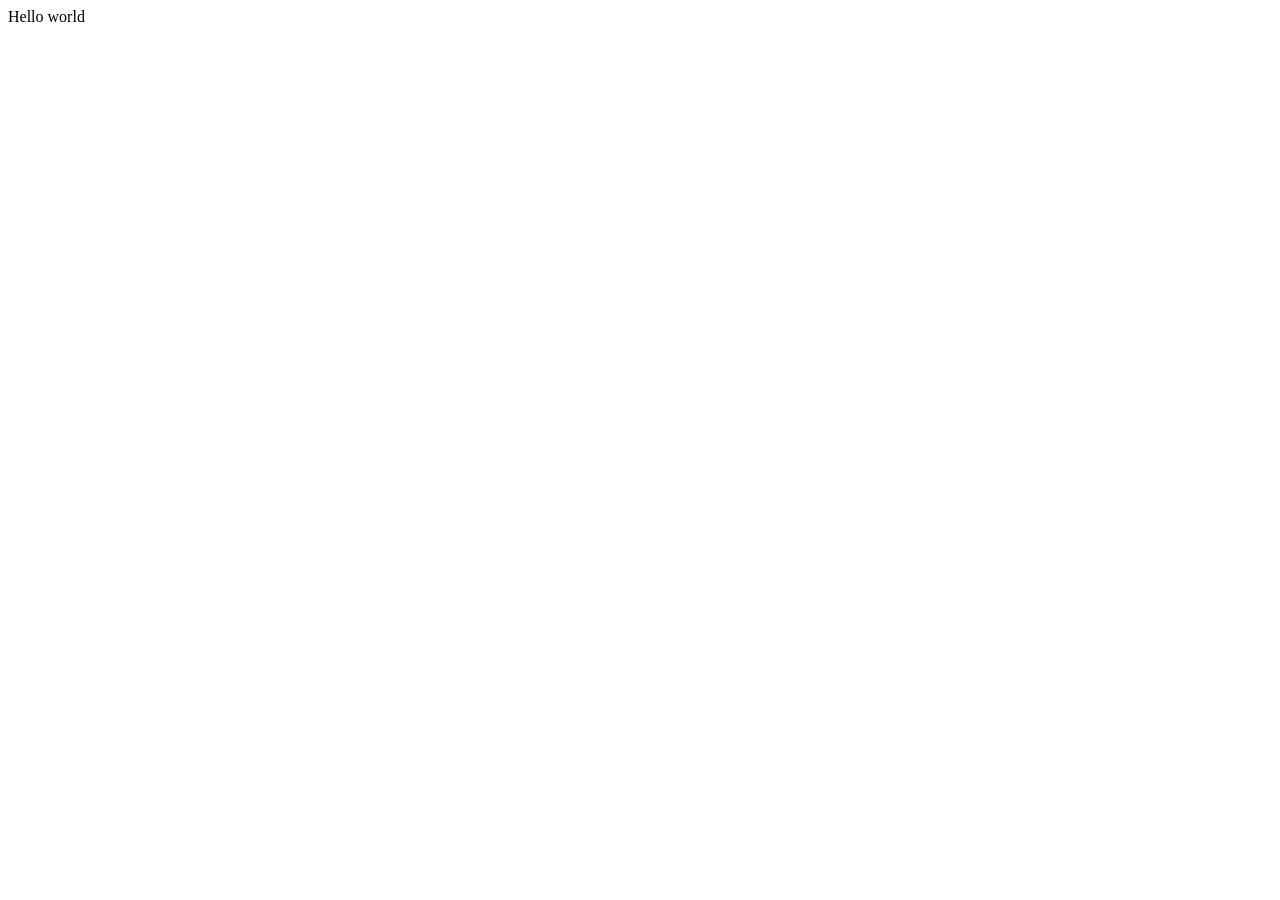
==== index.html @ 69c243bd "Original files" ====
<!DOCTYPE html>
<html>

<head>
  <meta charset="utf-8">
  <meta name="viewport" content="width=device-width">
  <title>replit</title>
</head>

<body>
  Hello world

  <!--
  This script places a badge on your repl's full-browser view back to your repl's cover
  page. Try various colors for the theme: dark, light, red, orange, yellow, lime, green,
  teal, blue, blurple, magenta, pink!
  -->
  <!--
  <script src="https://replit.com/public/js/replit-badge-v2.js" theme="dark" position="bottom-right"></script>*/
  -->
</body>

</html>
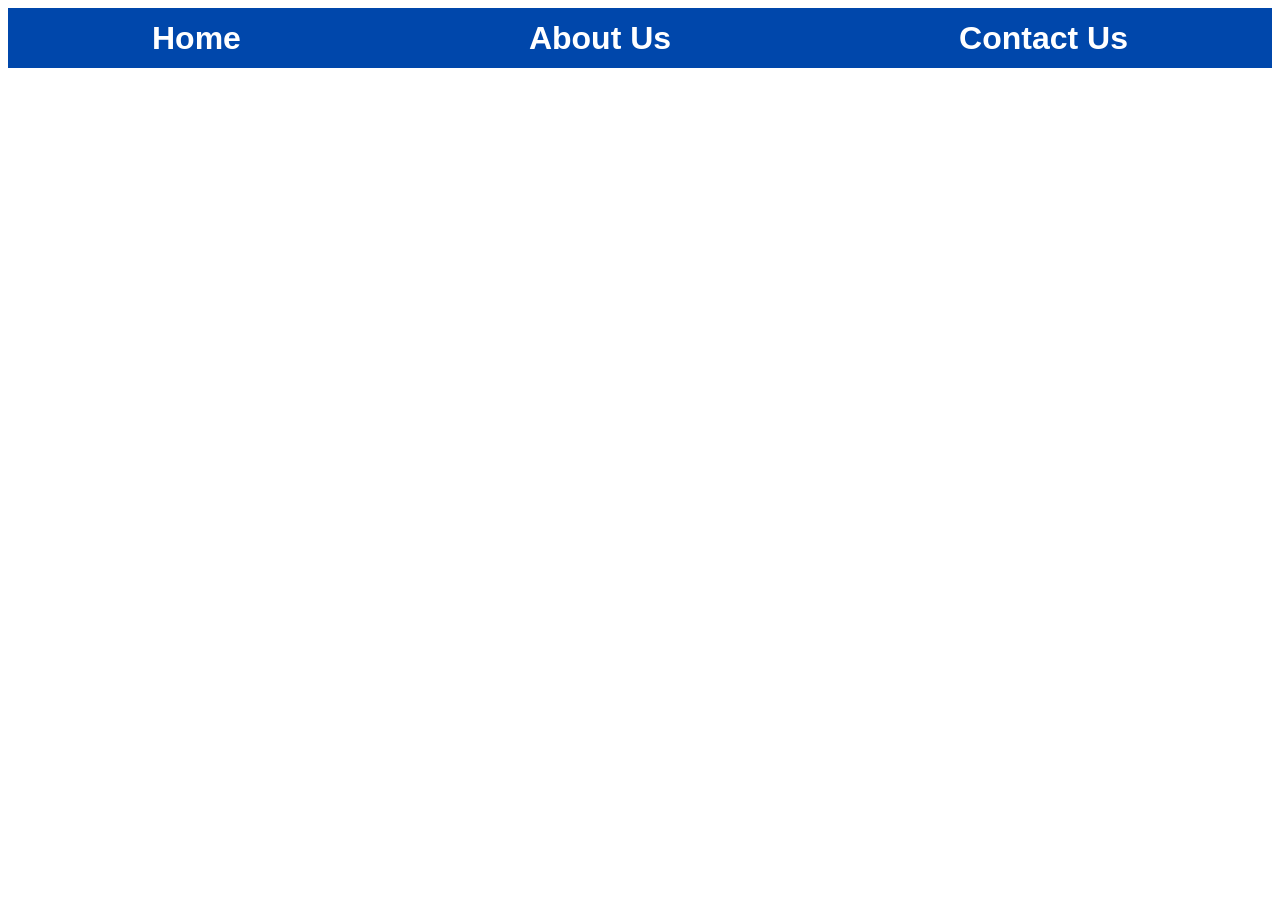
==== commit 849693e0: "Changed .html names & created static navbar - Changed .html names to make them more concise. - Creat" ====
--- a/index.html
+++ b/index.html
@@ -4,11 +4,25 @@
 <head>
   <meta charset="utf-8">
   <meta name="viewport" content="width=device-width">
-  <title>replit</title>
+  <title>Home page</title>
+  <link href="./style.css" rel="stylesheet" type="text/css" />
 </head>
 
 <body>
-  Hello world
+  <!-- Navbar -->
+  <div class="navbar">
+    <!-- Each webpage in its own container -->
+    <!-- common class | onclick selects local file-->
+    <div class="nav-item" onclick="window.location.href='index.html'">
+        <h1>Home</h1>
+    </div>
+    <div class="nav-item" onclick="window.location.href='about.html'">
+        <h1>About Us</h1>
+    </div>
+    <div class="nav-item" onclick="window.location.href='contact.html'">
+        <h1>Contact Us</h1>
+    </div>
+  </div>
 
   <!--
   This script places a badge on your repl's full-browser view back to your repl's cover
--- a/style.css
+++ b/style.css
@@ -0,0 +1,26 @@
+html {
+    height: 100%;
+    width: 100%;
+  }
+
+.navbar {
+    background-color: #0047AB; /* Un tono de azul */
+    height: 60px;               /* Define qué tan "delgado" es el rectángulo */
+    display: flex;              /* Activa el modo Flexbox */
+    align-items: center;        /* Centra los títulos verticalmente */
+    justify-content: space-around; /* Distribuye el espacio igual entre títulos y bordes */
+    width: 100%;                /* Ocupa todo el ancho de la pantalla */
+}
+
+/* Estilo para los textos dentro de la barra */
+.navbar h1 {
+    color: white;
+    margin: 0;       /* Quitamos el margen por defecto del h1 para que no deforme la barra */
+    font-family: Arial, sans-serif;
+    font-weight: bold;
+}
+
+.nav-item {
+    cursor: pointer; /* Indispensable para que aparezca la manita */
+}
+  
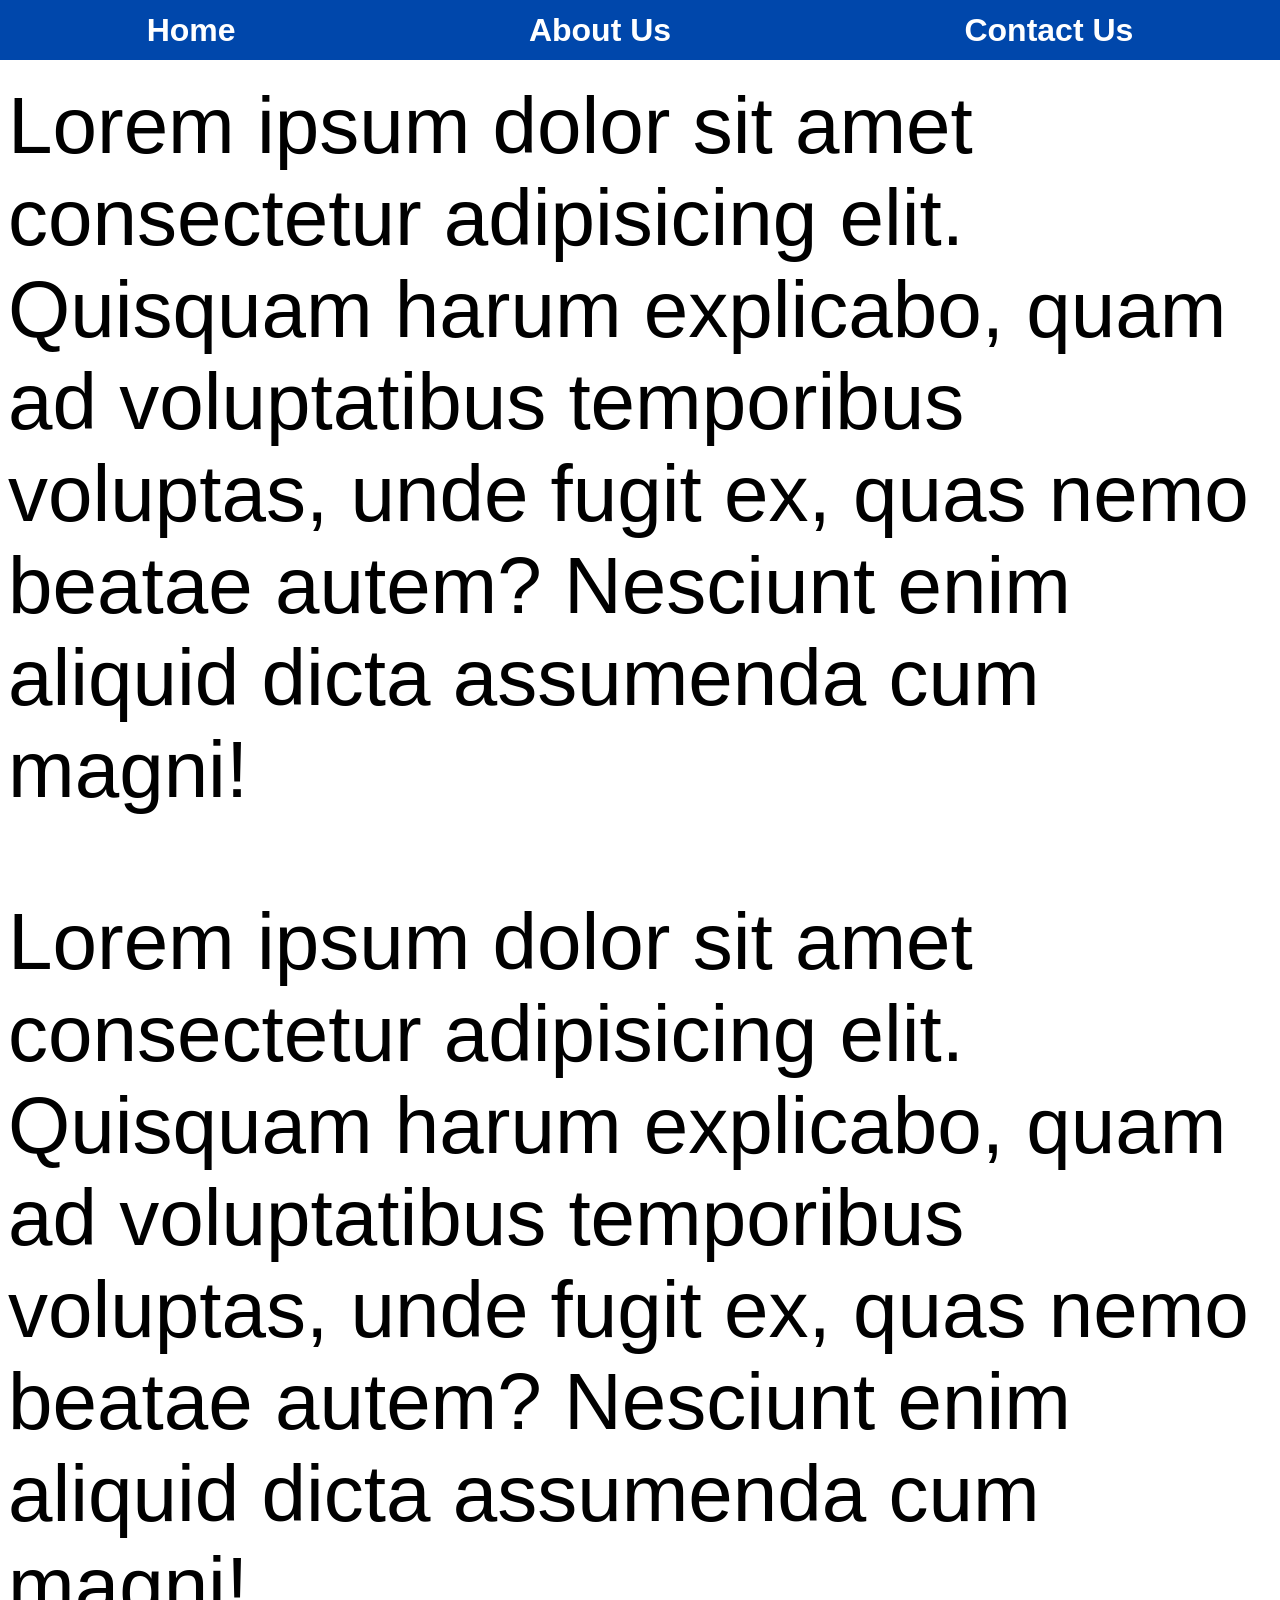
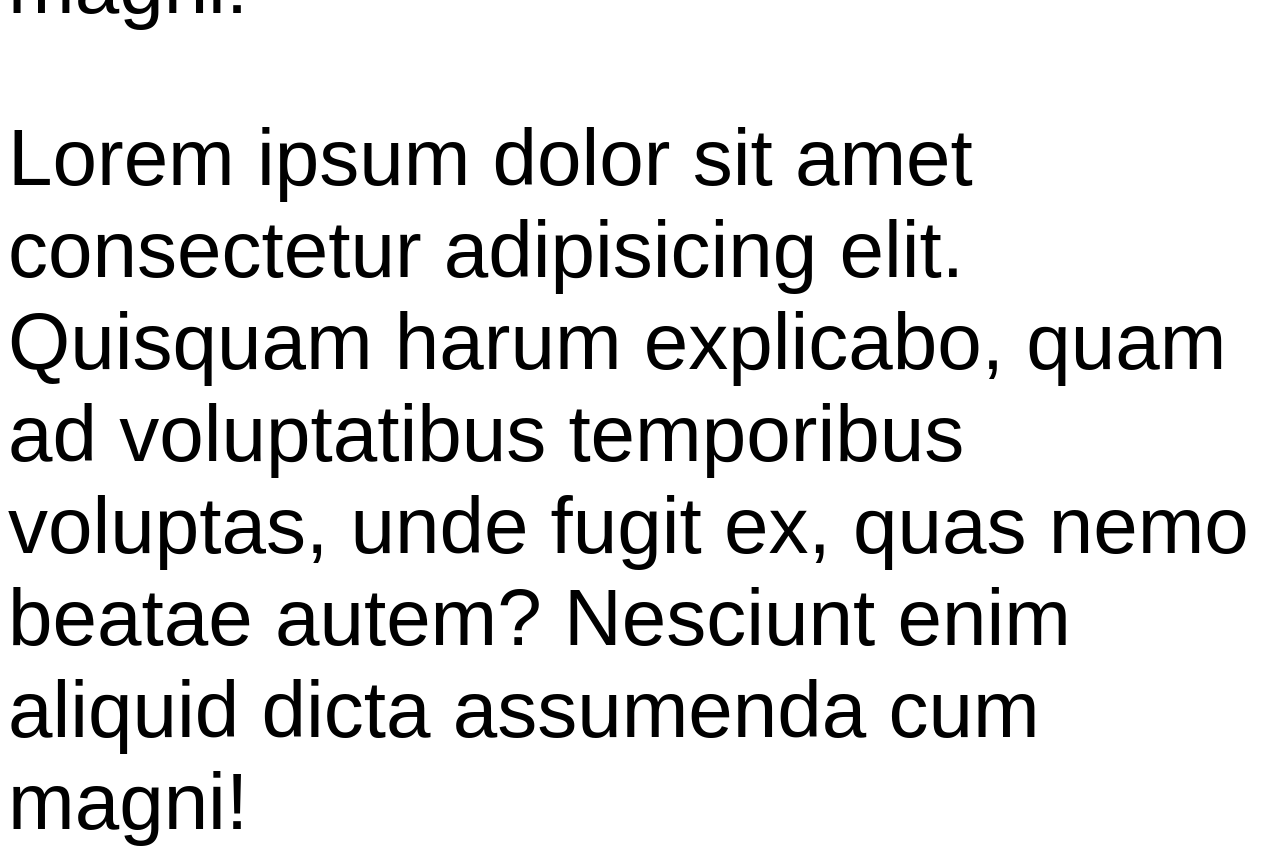
==== commit 2556bcad: "Implemented fixed on top to navbar while scrolling" ====
--- a/index.html
+++ b/index.html
@@ -23,15 +23,19 @@
         <h1>Contact Us</h1>
     </div>
   </div>
-
-  <!--
-  This script places a badge on your repl's full-browser view back to your repl's cover
-  page. Try various colors for the theme: dark, light, red, orange, yellow, lime, green,
-  teal, blue, blurple, magenta, pink!
-  -->
-  <!--
-  <script src="https://replit.com/public/js/replit-badge-v2.js" theme="dark" position="bottom-right"></script>*/
-  -->
+  
+  <!-- Texto de prueba -->
+  <div class="test-text">
+      <p>
+          Lorem ipsum dolor sit amet consectetur adipisicing elit. Quisquam harum explicabo, quam ad voluptatibus temporibus voluptas, unde fugit ex, quas nemo beatae autem? Nesciunt enim aliquid dicta assumenda cum magni!
+      </p>
+      <p>
+          Lorem ipsum dolor sit amet consectetur adipisicing elit. Quisquam harum explicabo, quam ad voluptatibus temporibus voluptas, unde fugit ex, quas nemo beatae autem? Nesciunt enim aliquid dicta assumenda cum magni!
+      </p>
+      <p>
+          Lorem ipsum dolor sit amet consectetur adipisicing elit. Quisquam harum explicabo, quam ad voluptatibus temporibus voluptas, unde fugit ex, quas nemo beatae autem? Nesciunt enim aliquid dicta assumenda cum magni!
+      </p>
+  </div>
 </body>
 
 </html>
--- a/style.css
+++ b/style.css
@@ -10,6 +10,9 @@
     align-items: center;        /* Centra los títulos verticalmente */
     justify-content: space-around; /* Distribuye el espacio igual entre títulos y bordes */
     width: 100%;                /* Ocupa todo el ancho de la pantalla */
+    position:fixed;top: 0;   /* Se pega al borde superior */
+    left: 0;  /* Se pega al borde izquierdo */
+    z-index: 1000; /* Opcional: asegura que la barra siempre esté por encima de otros contenidos */
 }
 
 /* Estilo para los textos dentro de la barra */
@@ -23,4 +26,9 @@
 .nav-item {
     cursor: pointer; /* Indispensable para que aparezca la manita */
 }
+
+.test-text {
+  font-size: 80px; /* Aquí controlas el tamaño del texto del h1 */
+  font-family: sans-serif;
+}
   
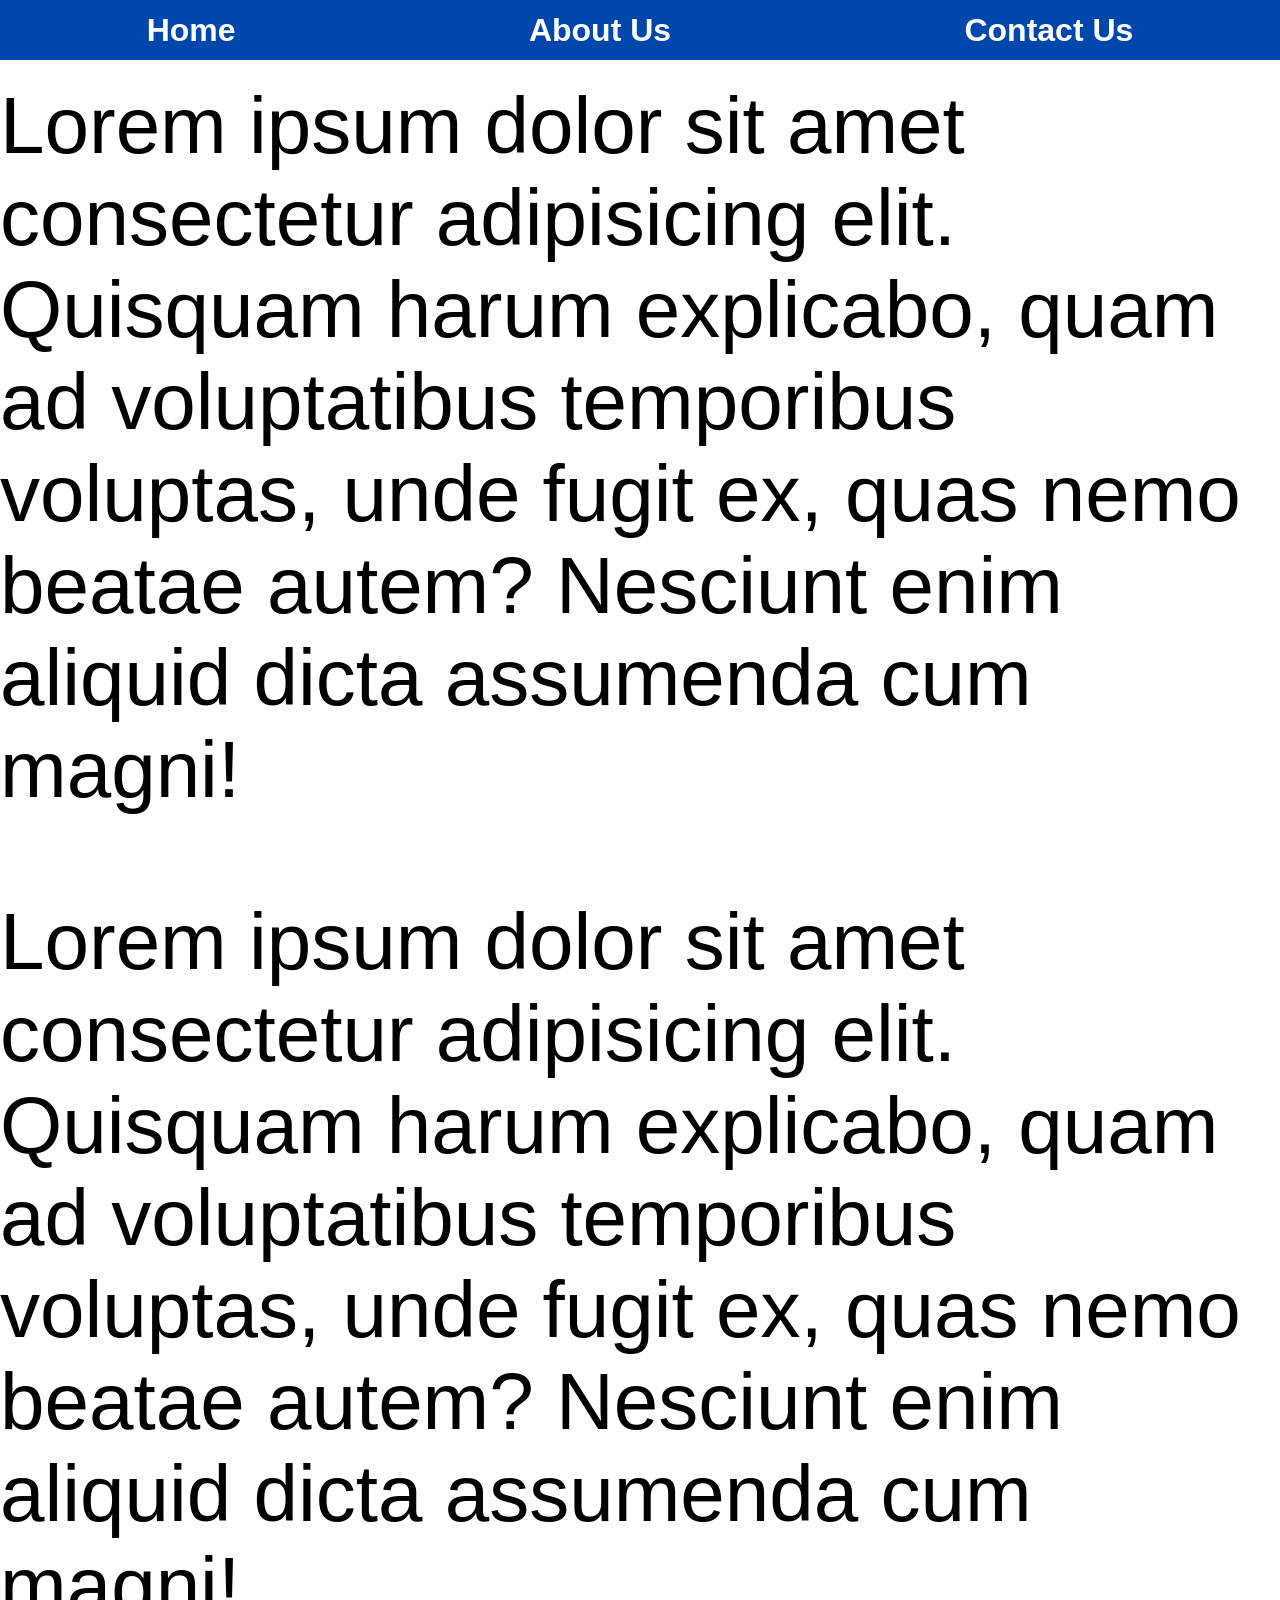
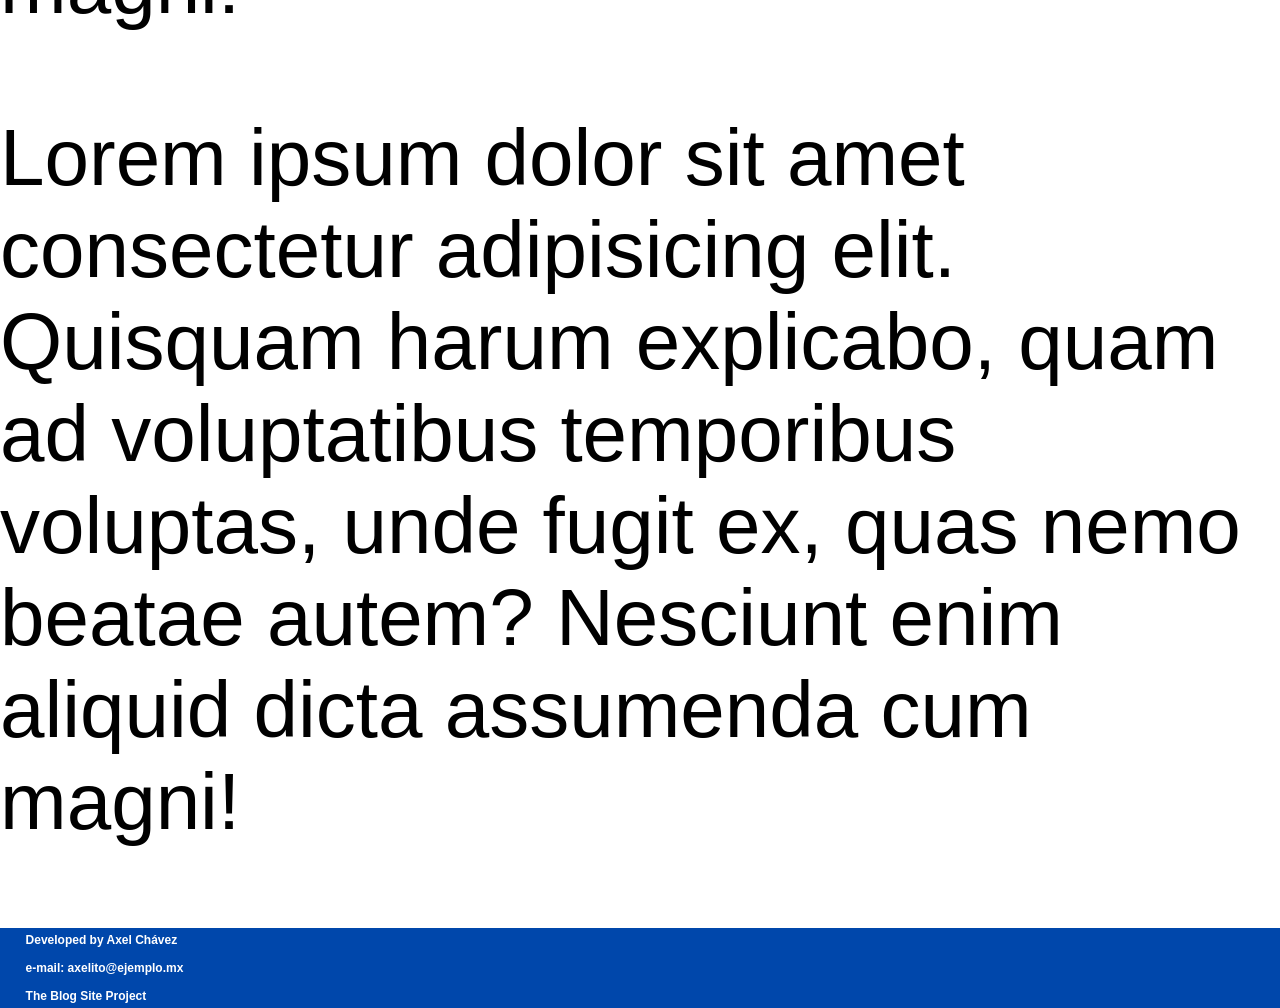
==== commit e0d6cb3f: "Creé el Footer Falta programar que el Footer se quede pegado al fondo de las páginas about us y cont" ====
--- a/index.html
+++ b/index.html
@@ -36,6 +36,19 @@
           Lorem ipsum dolor sit amet consectetur adipisicing elit. Quisquam harum explicabo, quam ad voluptatibus temporibus voluptas, unde fugit ex, quas nemo beatae autem? Nesciunt enim aliquid dicta assumenda cum magni!
       </p>
   </div>
+  
+  <!-- Footer -->
+  <footer>
+        <div class="footer-item">
+            <p>Developed by Axel Chávez</p>
+        </div>
+        <div class="footer-item">
+            <p>e-mail: axelito@ejemplo.mx</p>
+        </div>
+        <div class="footer-item">
+            <p>The Blog Site Project</p>
+        </div>
+    </footer>
 </body>
 
 </html>
--- a/style.css
+++ b/style.css
@@ -3,6 +3,17 @@
     width: 100%;
   }
 
+
+body {
+  margin: 0;
+  padding: 0;
+}
+
+* {
+    box-sizing: border-box;
+}
+
+/* ------------- NAVBAR --------------*/
 .navbar {
     background-color: #0047AB; /* Un tono de azul */
     height: 60px;               /* Define qué tan "delgado" es el rectángulo */
@@ -10,7 +21,8 @@
     align-items: center;        /* Centra los títulos verticalmente */
     justify-content: space-around; /* Distribuye el espacio igual entre títulos y bordes */
     width: 100%;                /* Ocupa todo el ancho de la pantalla */
-    position:fixed;top: 0;   /* Se pega al borde superior */
+    position:fixed;
+    top: 0;   /* Se pega al borde superior */
     left: 0;  /* Se pega al borde izquierdo */
     z-index: 1000; /* Opcional: asegura que la barra siempre esté por encima de otros contenidos */
 }
@@ -24,8 +36,33 @@
 }
 
 .nav-item {
-    cursor: pointer; /* Indispensable para que aparezca la manita */
+    cursor: pointer;    /* Indispensable para que aparezca la manita */
 }
+
+/* ------------- FOOTER --------------*/
+footer {
+    background-color: #0047AB;    /* Un tono de azul */
+    min-height: 80px;                   /* Define qué tan "delgado" es el rectángulo */
+    display: flex;                  /* Activa el modo Flexbox */
+    flex-direction: column;         /* Muestra los elementos verticalmente*/
+    justify-content: space-around;  /* Distribuye el espacio igual entre títulos y bordes */
+    gap: 5px;               /* Define un espacio constante entre los párrafos */
+    padding-left: 2%;
+    width: 100%;                    /* Ocupa todo el ancho de la pantalla */
+    position: static;
+    bottom: 0;
+}
+
+/* Estilo para los textos dentro del footer */
+footer p {
+    color: white;
+    margin: 0;       /* Quitamos el margen por defecto del h1 para que no deforme la barra */
+    font-size: 12px;
+    font-family: Arial, sans-serif;
+    font-weight: bold;
+}
+
+/* ------------- TEXTO --------------*/
 
 .test-text {
   font-size: 80px; /* Aquí controlas el tamaño del texto del h1 */
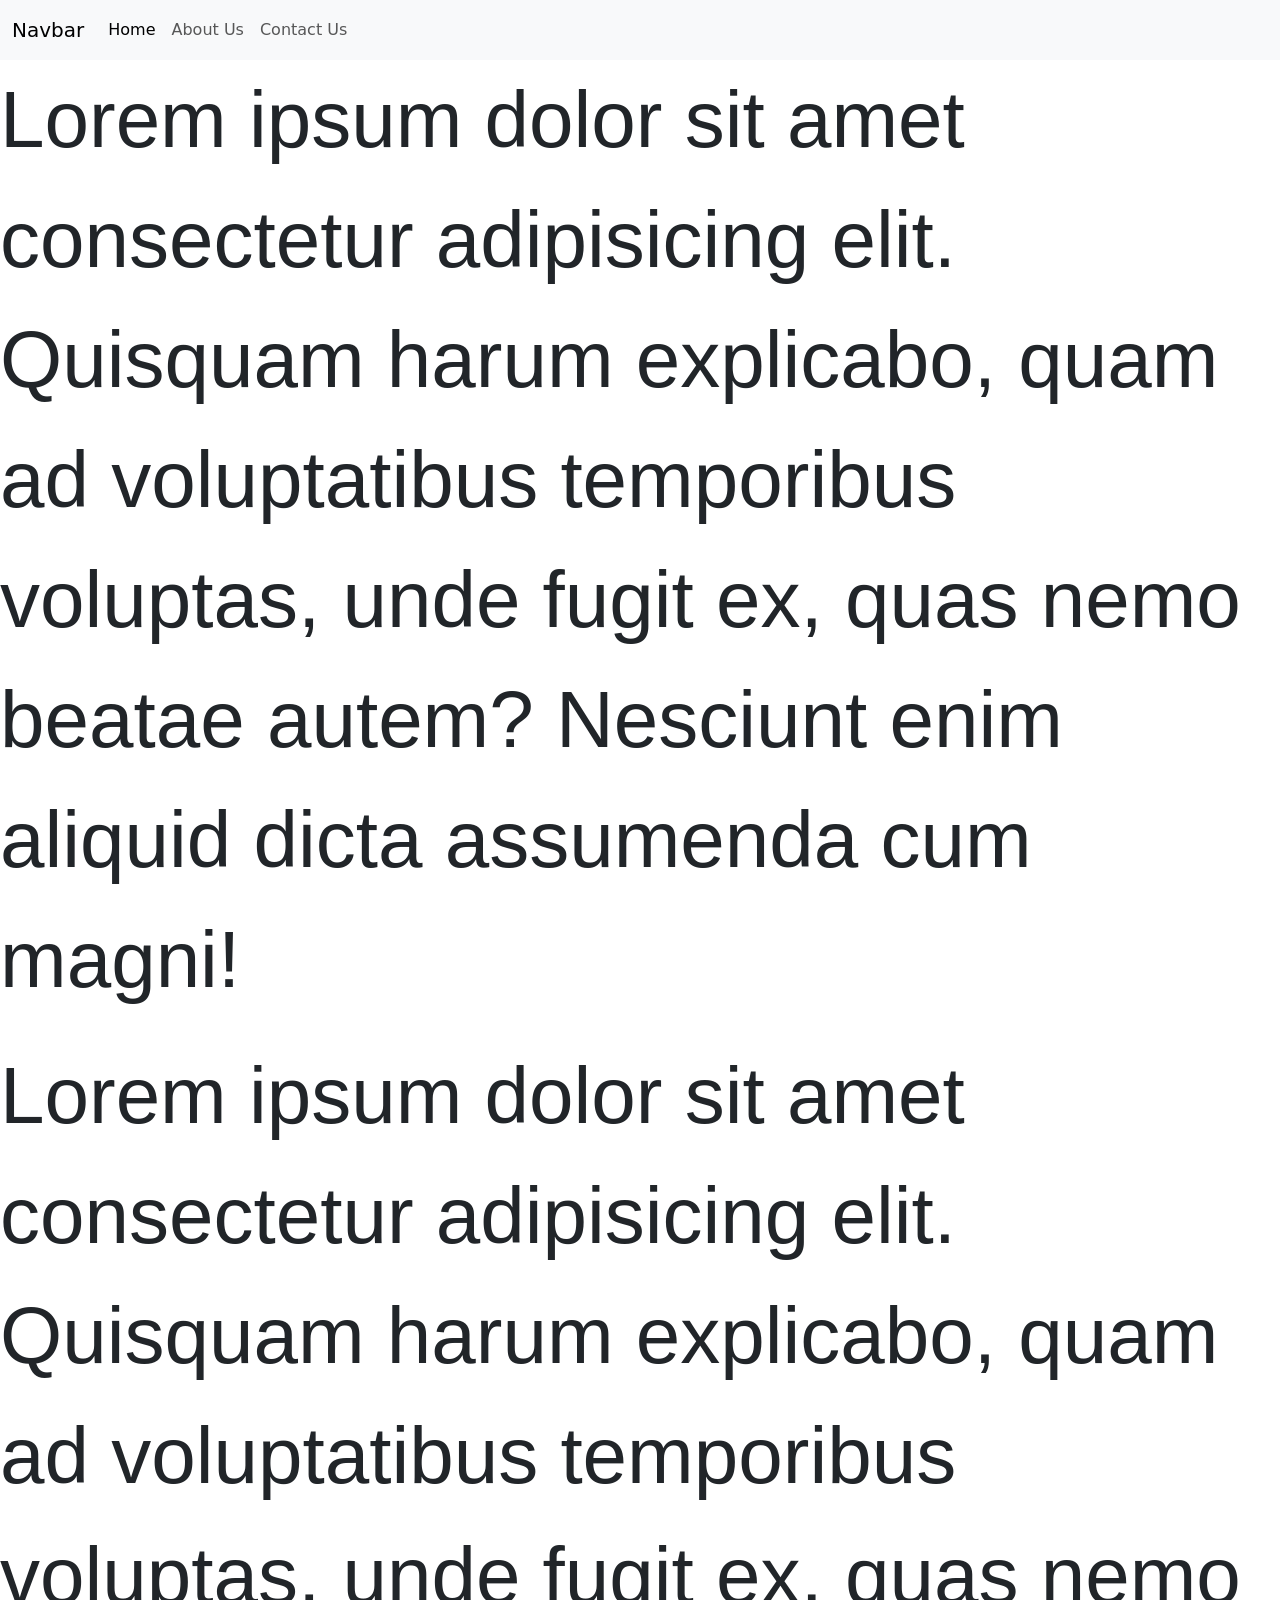
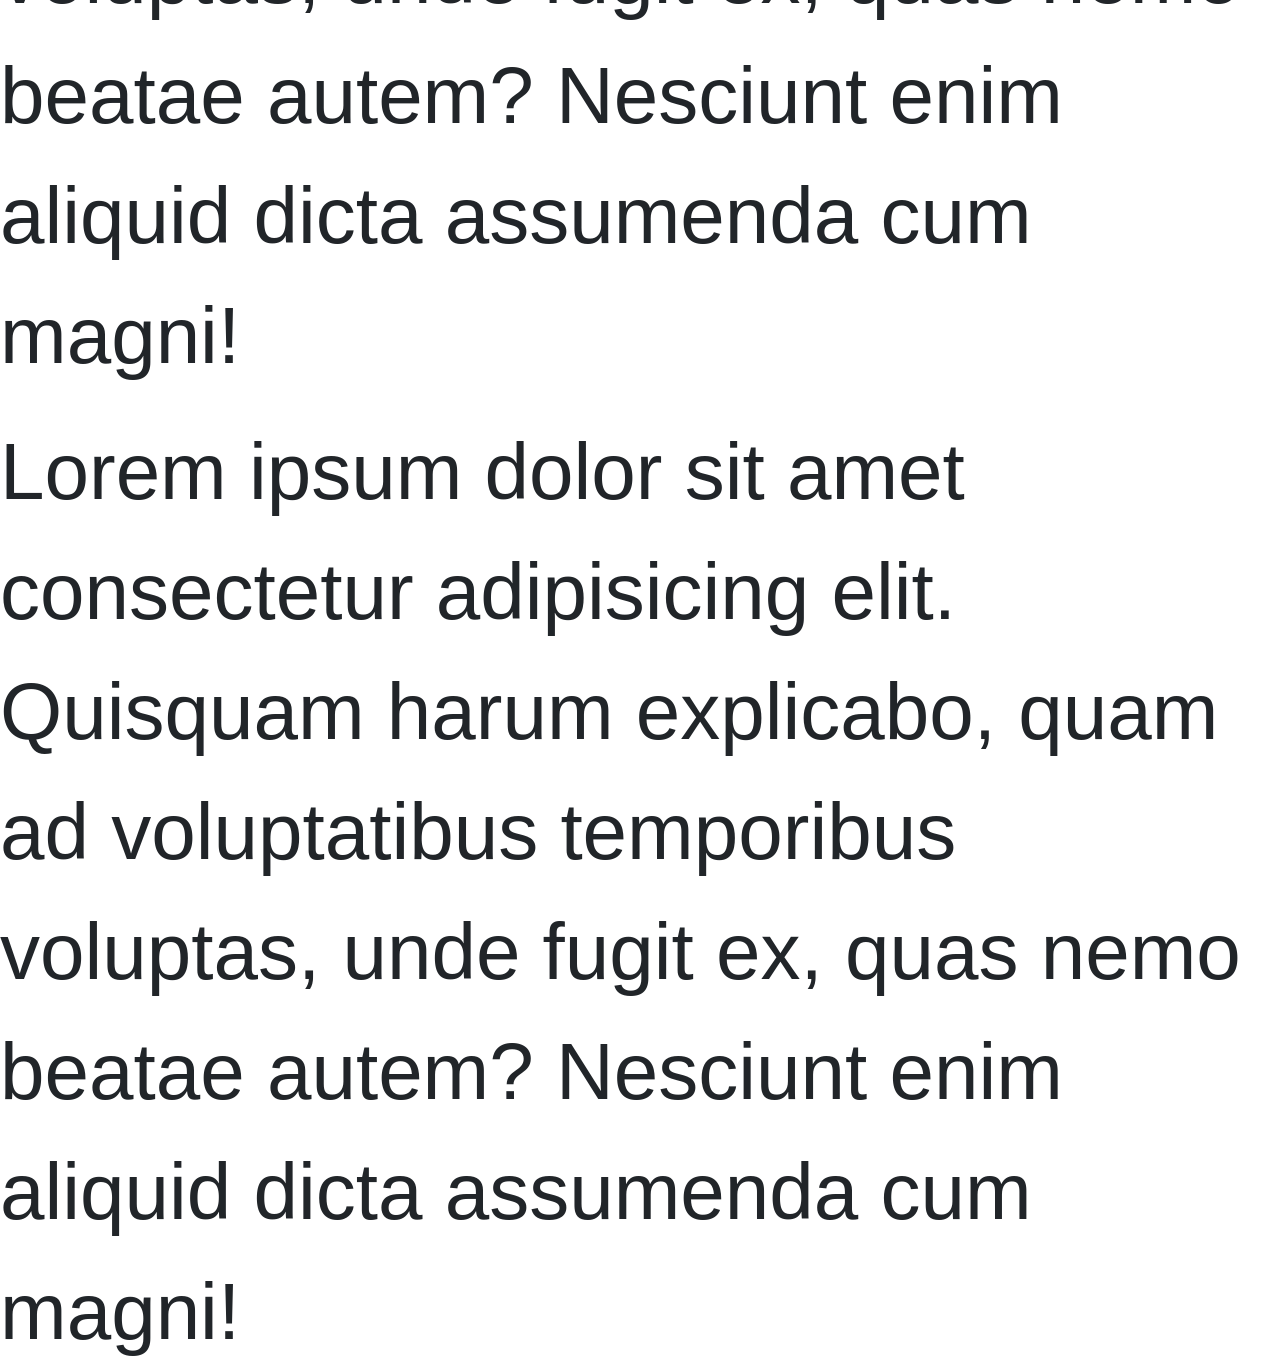
==== commit dae68ae0: "Navbar V1 - Navbar funcional, falta modificar colores, estilo de texto y ajuste de texto par centrar" ====
--- a/index.html
+++ b/index.html
@@ -6,23 +6,32 @@
   <meta name="viewport" content="width=device-width">
   <title>Home page</title>
   <link href="./style.css" rel="stylesheet" type="text/css" />
+  <link href="https://cdn.jsdelivr.net/npm/bootstrap@5.3.8/dist/css/bootstrap.min.css" rel="stylesheet" integrity="sha384-sRIl4kxILFvY47J16cr9ZwB07vP4J8+LH7qKQnuqkuIAvNWLzeN8tE5YBujZqJLB" crossorigin="anonymous">
 </head>
 
 <body>
-  <!-- Navbar -->
-  <div class="navbar">
-    <!-- Each webpage in its own container -->
-    <!-- common class | onclick selects local file-->
-    <div class="nav-item" onclick="window.location.href='index.html'">
-        <h1>Home</h1>
-    </div>
-    <div class="nav-item" onclick="window.location.href='about.html'">
-        <h1>About Us</h1>
-    </div>
-    <div class="nav-item" onclick="window.location.href='contact.html'">
-        <h1>Contact Us</h1>
-    </div>
-  </div>
+    <!-- Navbar -->
+    <nav class="navbar navbar-expand-lg bg-body-tertiary">
+        <div class="container-fluid">
+            <a class="navbar-brand" href="./index.html">Navbar</a>
+            <button class="navbar-toggler" type="button" data-bs-toggle="collapse" data-bs-target="#navbarSupportedContent" aria-controls="navbarSupportedContent" aria-expanded="false" aria-label="Toggle navigation">
+            <span class="navbar-toggler-icon"></span>
+            </button>
+            <div class="collapse navbar-collapse" id="navbarSupportedContent">
+            <ul class="navbar-nav me-auto mb-2 mb-lg-0">
+                <li class="nav-item">
+                <a class="nav-link active" aria-current="page" href="./index.html">Home</a>
+                </li>
+                <li class="nav-item">
+                <a class="nav-link" href="./about.html">About Us</a>
+                </li>
+                <li class="nav-item">
+                <a class="nav-link" href="./contact.html">Contact Us</a>
+                </li>
+            </ul>
+            </div>
+        </div>
+    </nav>
   
   <!-- Texto de prueba -->
   <div class="test-text">
@@ -36,19 +45,8 @@
           Lorem ipsum dolor sit amet consectetur adipisicing elit. Quisquam harum explicabo, quam ad voluptatibus temporibus voluptas, unde fugit ex, quas nemo beatae autem? Nesciunt enim aliquid dicta assumenda cum magni!
       </p>
   </div>
-  
-  <!-- Footer -->
-  <footer>
-        <div class="footer-item">
-            <p>Developed by Axel Chávez</p>
-        </div>
-        <div class="footer-item">
-            <p>e-mail: axelito@ejemplo.mx</p>
-        </div>
-        <div class="footer-item">
-            <p>The Blog Site Project</p>
-        </div>
-    </footer>
+
+  <script src="https://cdn.jsdelivr.net/npm/bootstrap@5.3.8/dist/js/bootstrap.bundle.min.js" integrity="sha384-FKyoEForCGlyvwx9Hj09JcYn3nv7wiPVlz7YYwJrWVcXK/BmnVDxM+D2scQbITxI" crossorigin="anonymous"></script>
 </body>
 
 </html>
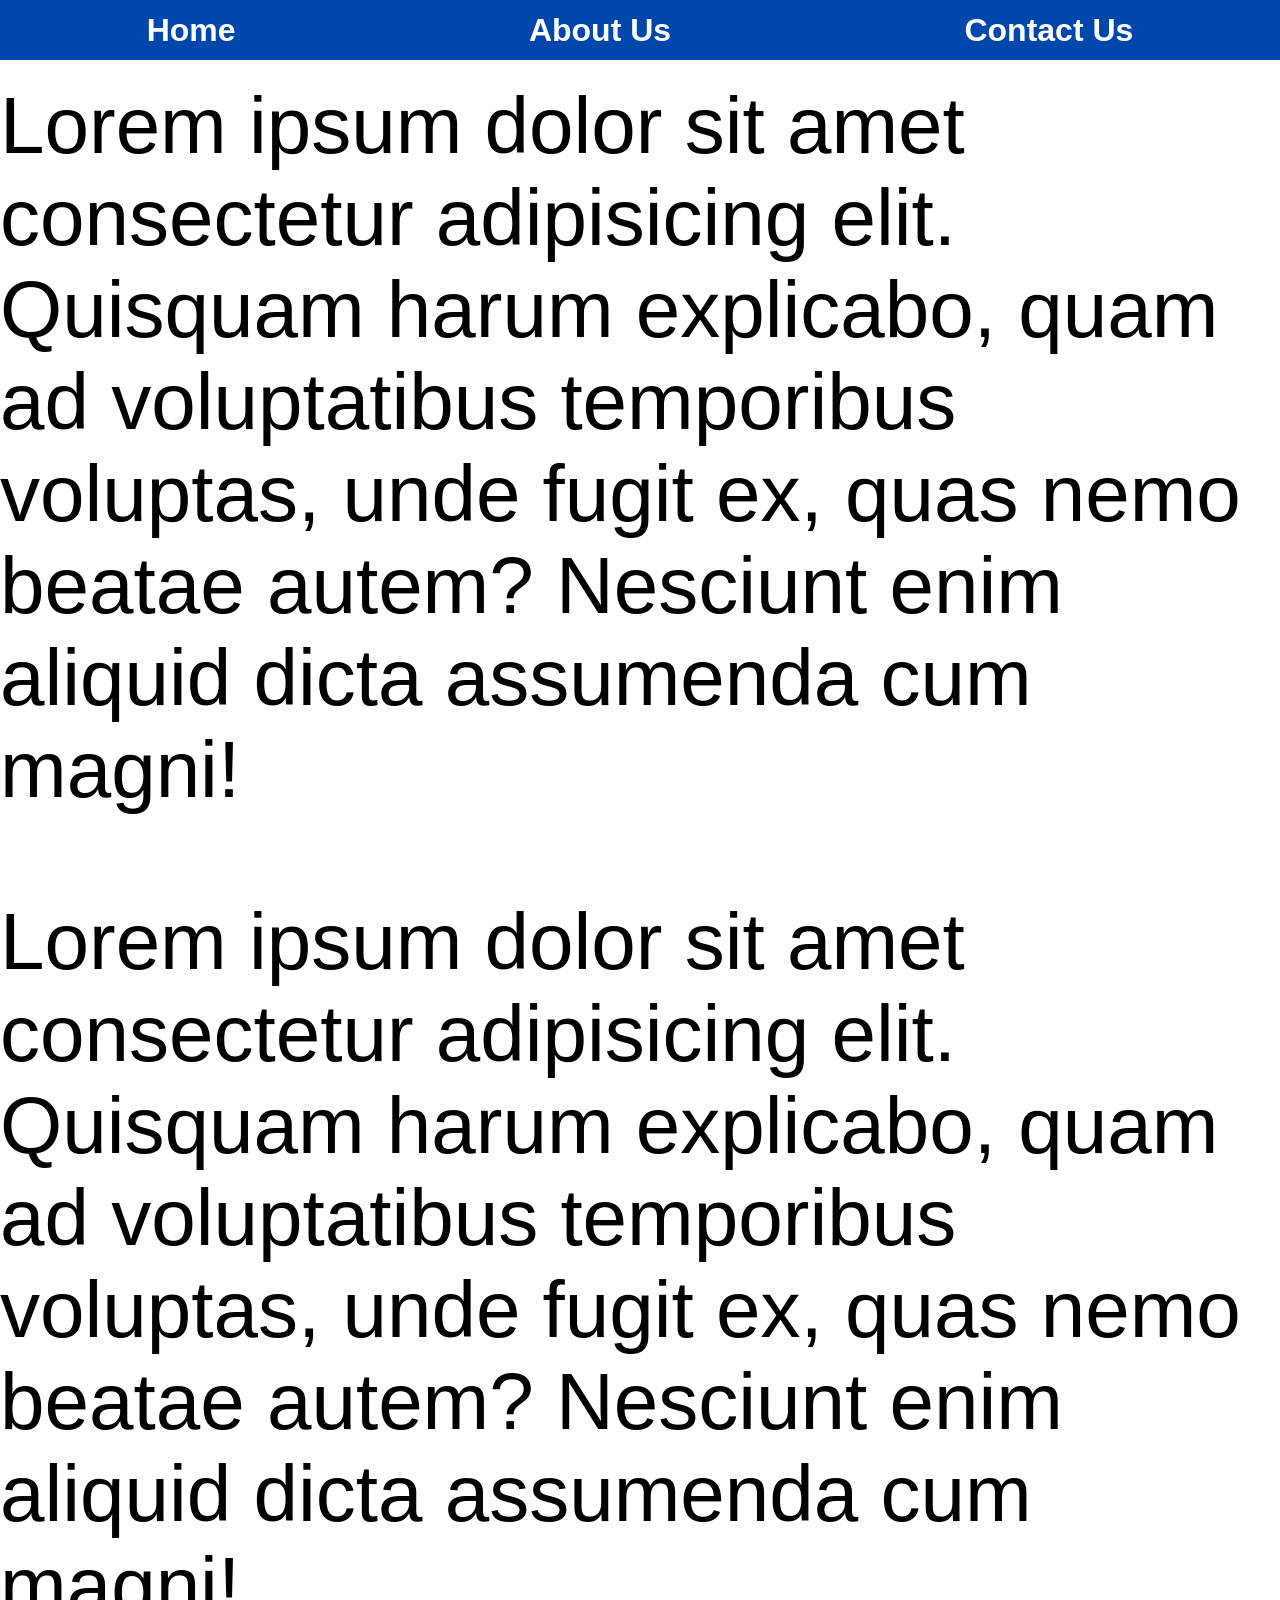
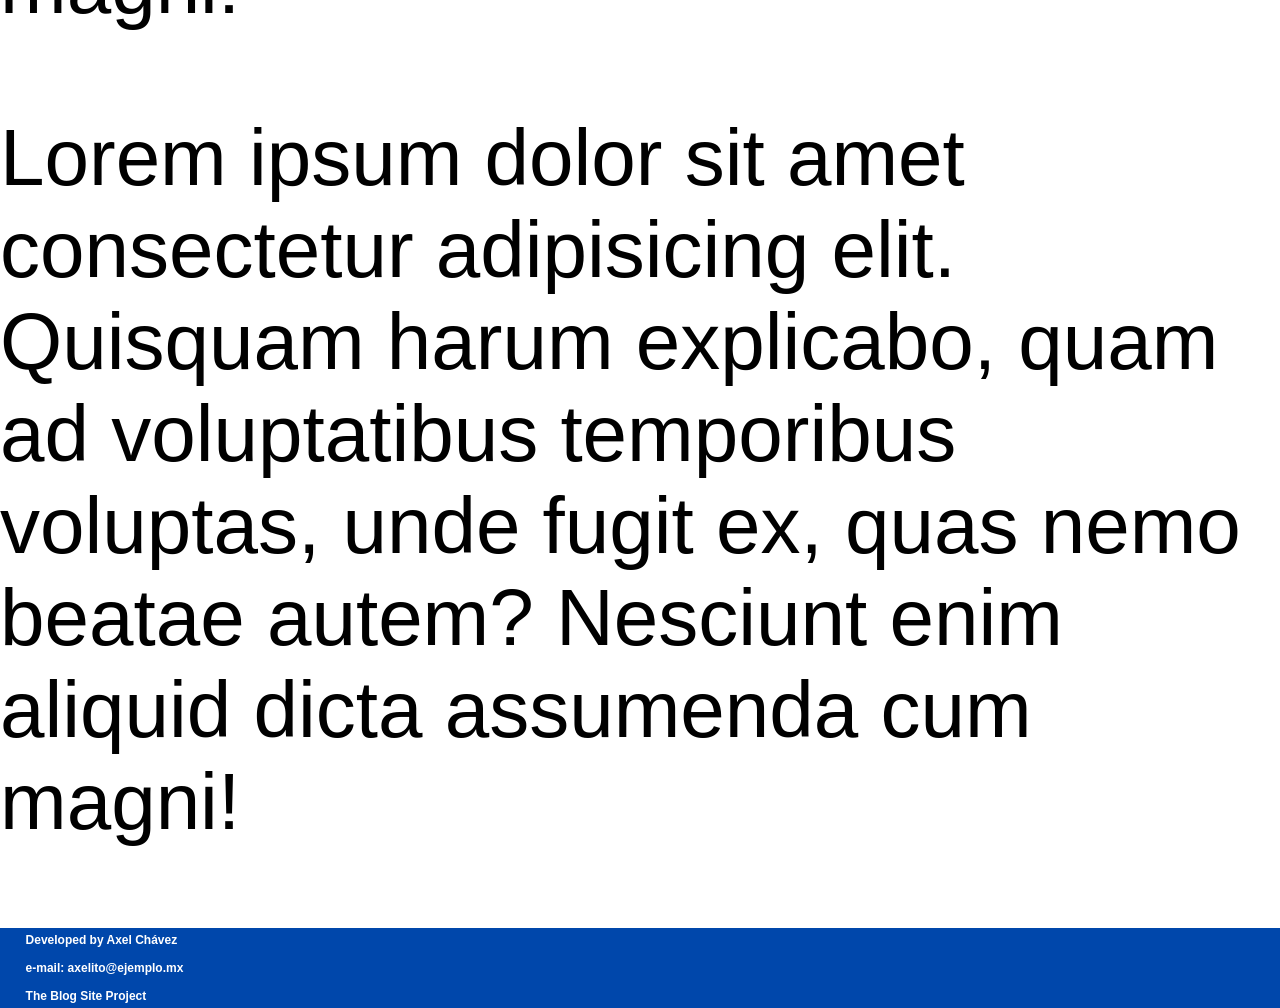
==== commit 888cd7bb: "Merge branch 'Development' of https://github.com/axelechavez/The-Blog-Site-Example into Development" ====
--- a/index.html
+++ b/index.html
@@ -6,32 +6,23 @@
   <meta name="viewport" content="width=device-width">
   <title>Home page</title>
   <link href="./style.css" rel="stylesheet" type="text/css" />
-  <link href="https://cdn.jsdelivr.net/npm/bootstrap@5.3.8/dist/css/bootstrap.min.css" rel="stylesheet" integrity="sha384-sRIl4kxILFvY47J16cr9ZwB07vP4J8+LH7qKQnuqkuIAvNWLzeN8tE5YBujZqJLB" crossorigin="anonymous">
 </head>
 
 <body>
-    <!-- Navbar -->
-    <nav class="navbar navbar-expand-lg bg-body-tertiary">
-        <div class="container-fluid">
-            <a class="navbar-brand" href="./index.html">Navbar</a>
-            <button class="navbar-toggler" type="button" data-bs-toggle="collapse" data-bs-target="#navbarSupportedContent" aria-controls="navbarSupportedContent" aria-expanded="false" aria-label="Toggle navigation">
-            <span class="navbar-toggler-icon"></span>
-            </button>
-            <div class="collapse navbar-collapse" id="navbarSupportedContent">
-            <ul class="navbar-nav me-auto mb-2 mb-lg-0">
-                <li class="nav-item">
-                <a class="nav-link active" aria-current="page" href="./index.html">Home</a>
-                </li>
-                <li class="nav-item">
-                <a class="nav-link" href="./about.html">About Us</a>
-                </li>
-                <li class="nav-item">
-                <a class="nav-link" href="./contact.html">Contact Us</a>
-                </li>
-            </ul>
-            </div>
-        </div>
-    </nav>
+  <!-- Navbar -->
+  <div class="navbar">
+    <!-- Each webpage in its own container -->
+    <!-- common class | onclick selects local file-->
+    <div class="nav-item" onclick="window.location.href='index.html'">
+        <h1>Home</h1>
+    </div>
+    <div class="nav-item" onclick="window.location.href='about.html'">
+        <h1>About Us</h1>
+    </div>
+    <div class="nav-item" onclick="window.location.href='contact.html'">
+        <h1>Contact Us</h1>
+    </div>
+  </div>
   
   <!-- Texto de prueba -->
   <div class="test-text">
@@ -45,8 +36,19 @@
           Lorem ipsum dolor sit amet consectetur adipisicing elit. Quisquam harum explicabo, quam ad voluptatibus temporibus voluptas, unde fugit ex, quas nemo beatae autem? Nesciunt enim aliquid dicta assumenda cum magni!
       </p>
   </div>
-
-  <script src="https://cdn.jsdelivr.net/npm/bootstrap@5.3.8/dist/js/bootstrap.bundle.min.js" integrity="sha384-FKyoEForCGlyvwx9Hj09JcYn3nv7wiPVlz7YYwJrWVcXK/BmnVDxM+D2scQbITxI" crossorigin="anonymous"></script>
+  
+  <!-- Footer -->
+  <footer>
+        <div class="footer-item">
+            <p>Developed by Axel Chávez</p>
+        </div>
+        <div class="footer-item">
+            <p>e-mail: axelito@ejemplo.mx</p>
+        </div>
+        <div class="footer-item">
+            <p>The Blog Site Project</p>
+        </div>
+    </footer>
 </body>
 
 </html>
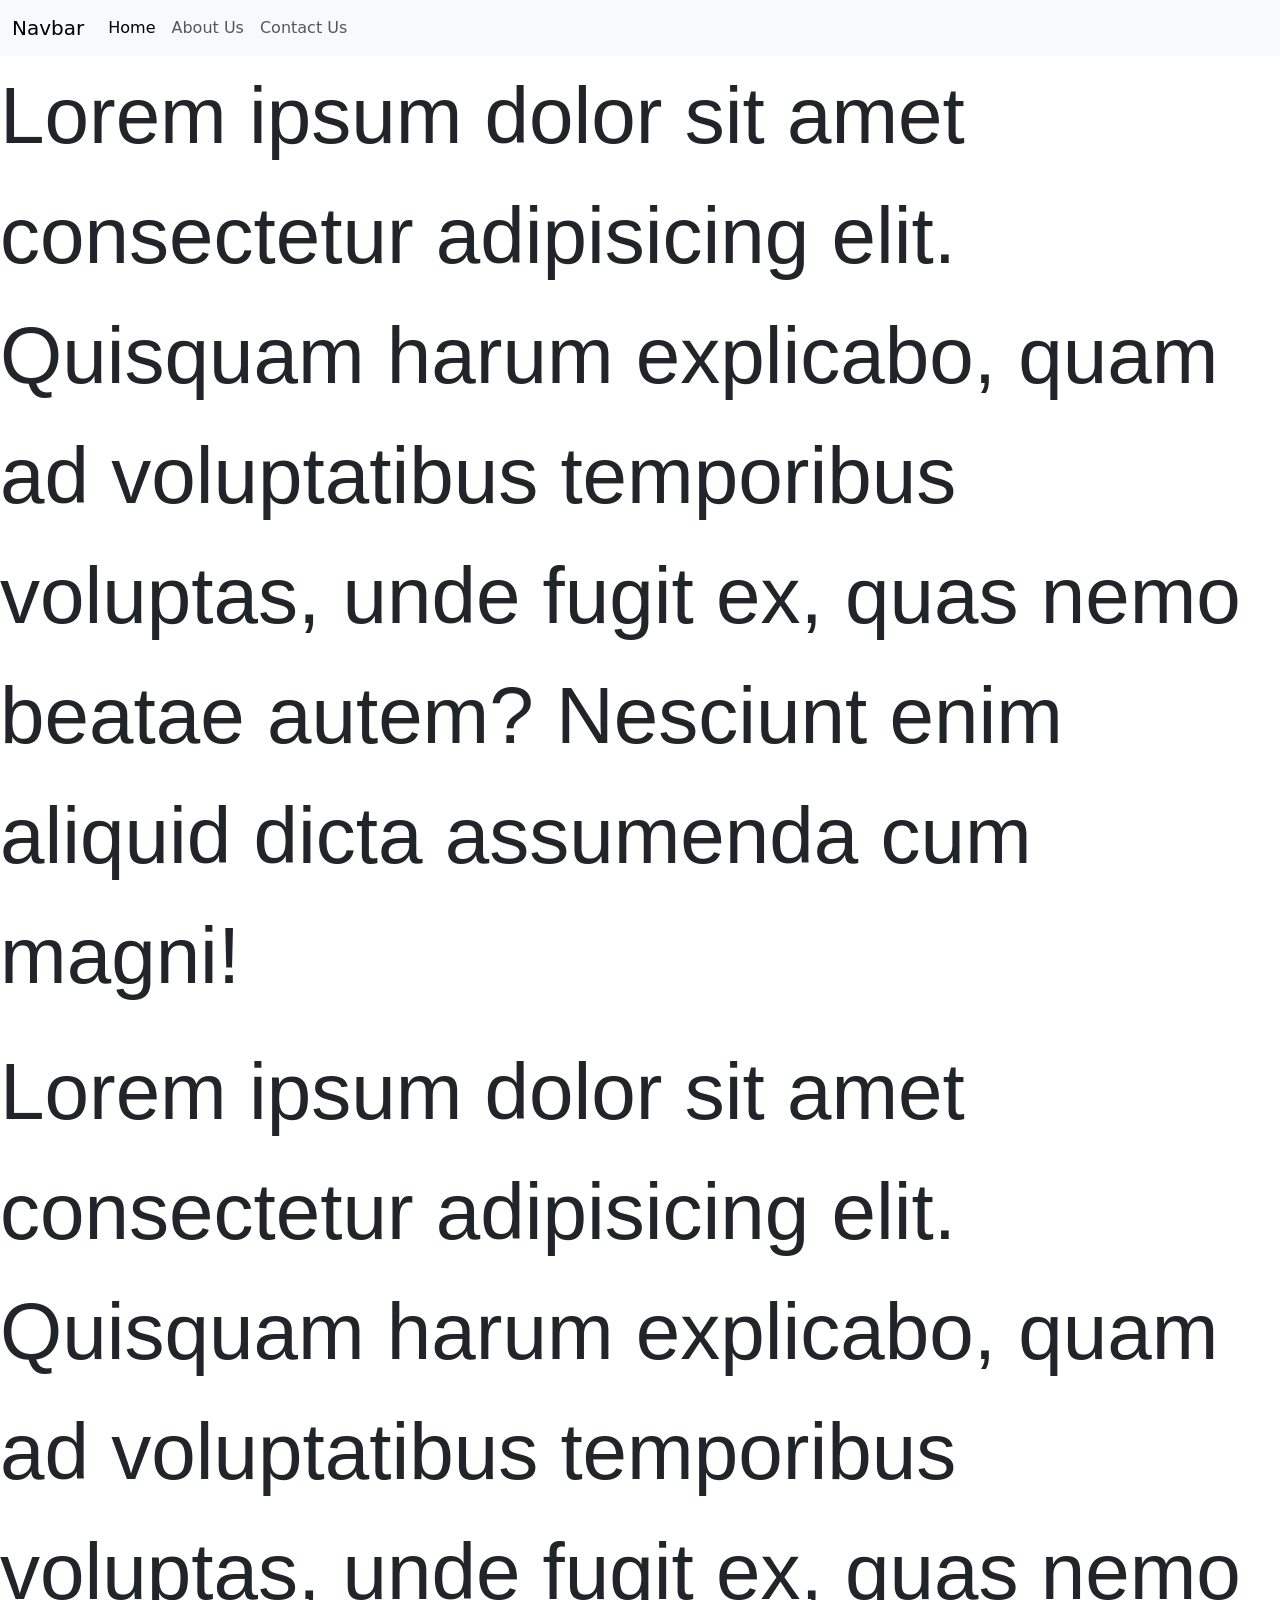
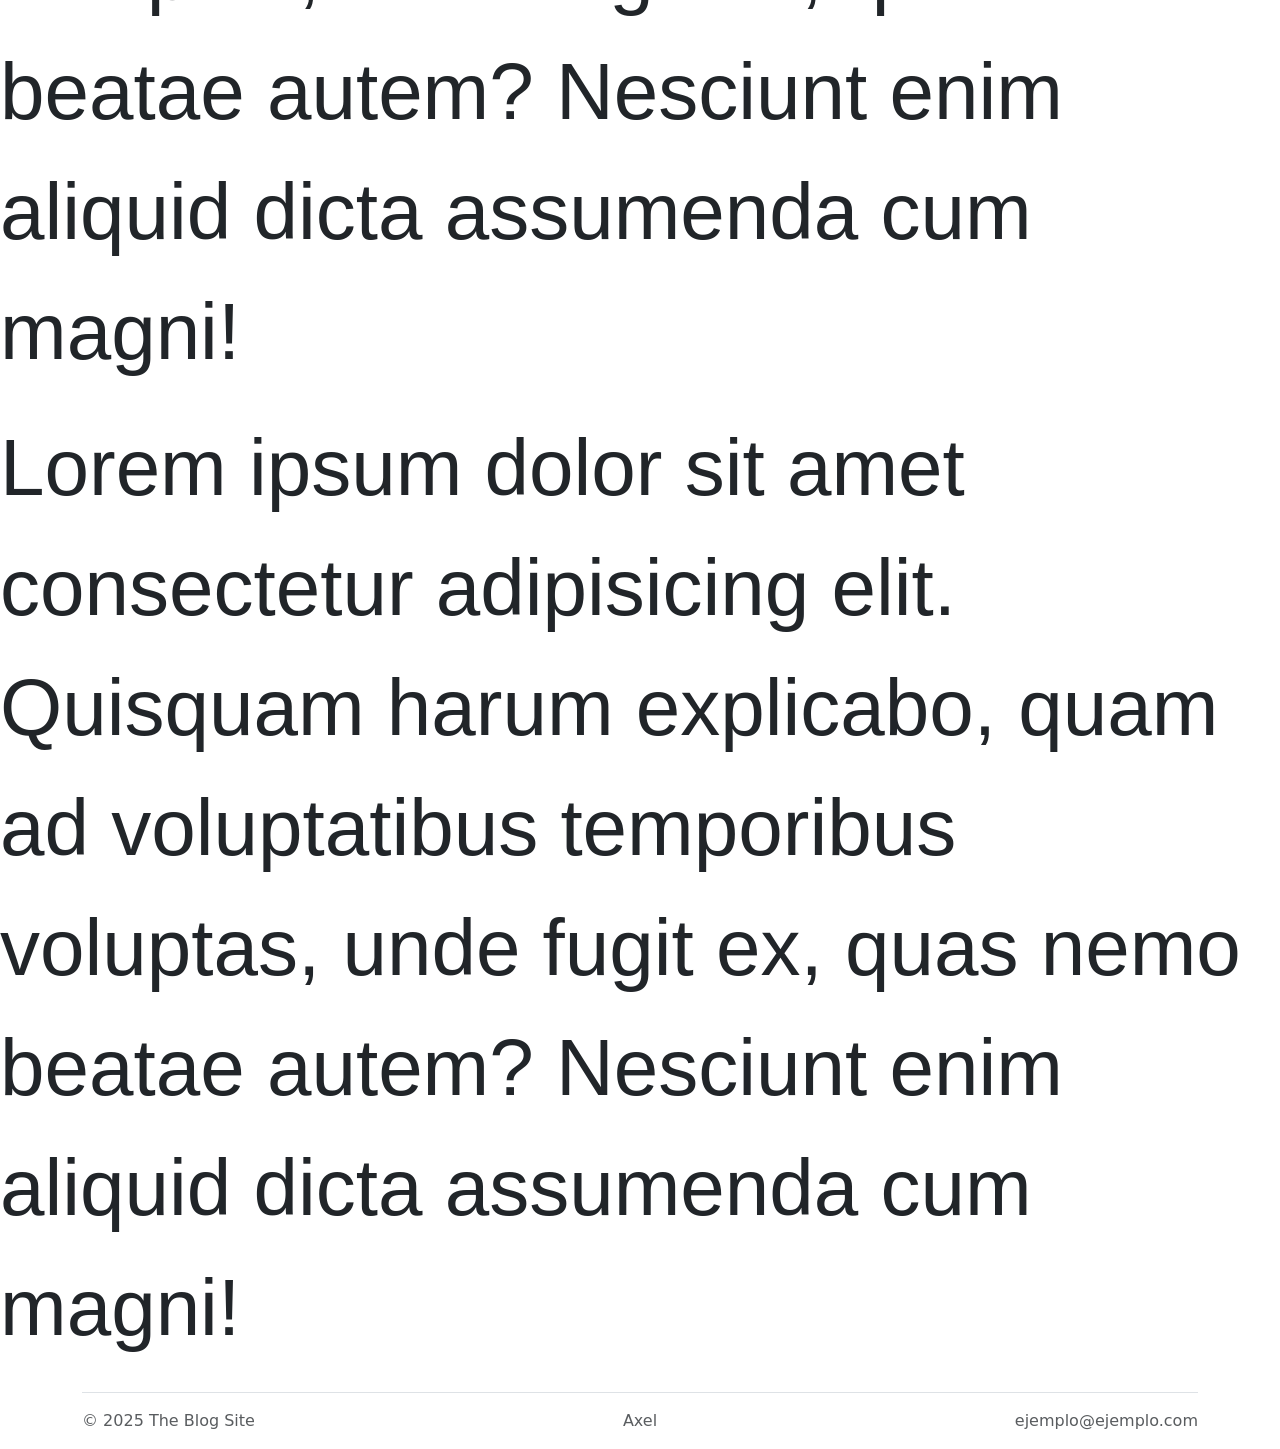
==== commit f2426508: "Agregué versión 1 navbar y footer Después del desastre del commit anterior, agregué la versión inici" ====
--- a/index.html
+++ b/index.html
@@ -6,49 +6,56 @@
   <meta name="viewport" content="width=device-width">
   <title>Home page</title>
   <link href="./style.css" rel="stylesheet" type="text/css" />
+  <link href="https://cdn.jsdelivr.net/npm/bootstrap@5.3.8/dist/css/bootstrap.min.css" rel="stylesheet" integrity="sha384-sRIl4kxILFvY47J16cr9ZwB07vP4J8+LH7qKQnuqkuIAvNWLzeN8tE5YBujZqJLB" crossorigin="anonymous">
 </head>
 
 <body>
-  <!-- Navbar -->
-  <div class="navbar">
-    <!-- Each webpage in its own container -->
-    <!-- common class | onclick selects local file-->
-    <div class="nav-item" onclick="window.location.href='index.html'">
-        <h1>Home</h1>
+    <!-- Navbar -->
+    <nav class="navbar navbar-expand-lg bg-body-tertiary">
+        <div class="container-fluid">
+            <a class="navbar-brand" href="./index.html">Navbar</a>
+            <button class="navbar-toggler" type="button" data-bs-toggle="collapse" data-bs-target="#navbarSupportedContent" aria-controls="navbarSupportedContent" aria-expanded="false" aria-label="Toggle navigation">
+            <span class="navbar-toggler-icon"></span>
+            </button>
+            <div class="collapse navbar-collapse" id="navbarSupportedContent">
+            <ul class="navbar-nav me-auto mb-2 mb-lg-0">
+                <li class="nav-item">
+                <a class="nav-link active" aria-current="page" href="./index.html">Home</a>
+                </li>
+                <li class="nav-item">
+                <a class="nav-link" href="./about.html">About Us</a>
+                </li>
+                <li class="nav-item">
+                <a class="nav-link" href="./contact.html">Contact Us</a>
+                </li>
+            </ul>
+            </div>
+        </div>
+    </nav>
+  
+    <!-- Texto de prueba -->
+    <div class="test-text">
+        <p>
+            Lorem ipsum dolor sit amet consectetur adipisicing elit. Quisquam harum explicabo, quam ad voluptatibus temporibus voluptas, unde fugit ex, quas nemo beatae autem? Nesciunt enim aliquid dicta assumenda cum magni!
+        </p>
+        <p>
+            Lorem ipsum dolor sit amet consectetur adipisicing elit. Quisquam harum explicabo, quam ad voluptatibus temporibus voluptas, unde fugit ex, quas nemo beatae autem? Nesciunt enim aliquid dicta assumenda cum magni!
+        </p>
+        <p>
+            Lorem ipsum dolor sit amet consectetur adipisicing elit. Quisquam harum explicabo, quam ad voluptatibus temporibus voluptas, unde fugit ex, quas nemo beatae autem? Nesciunt enim aliquid dicta assumenda cum magni!
+        </p>
     </div>
-    <div class="nav-item" onclick="window.location.href='about.html'">
-        <h1>About Us</h1>
+  
+    <!-- Footer -->
+    <div class="container">
+        <footer class="d-flex flex-wrap justify-content-between align-items-center py-3 my-4 border-top">
+            <p class="col-md-4 mb-0 text-body-secondary">© 2025 The Blog Site</p>
+            <p class="col-md-4 mb-0 d-flex justify-content-center text-body-secondary">Axel</p>            
+            <p class="col-md-4 mb-0 d-flex justify-content-end text-body-secondary">ejemplo@ejemplo.com</p>
+        </footer>
     </div>
-    <div class="nav-item" onclick="window.location.href='contact.html'">
-        <h1>Contact Us</h1>
-    </div>
-  </div>
-  
-  <!-- Texto de prueba -->
-  <div class="test-text">
-      <p>
-          Lorem ipsum dolor sit amet consectetur adipisicing elit. Quisquam harum explicabo, quam ad voluptatibus temporibus voluptas, unde fugit ex, quas nemo beatae autem? Nesciunt enim aliquid dicta assumenda cum magni!
-      </p>
-      <p>
-          Lorem ipsum dolor sit amet consectetur adipisicing elit. Quisquam harum explicabo, quam ad voluptatibus temporibus voluptas, unde fugit ex, quas nemo beatae autem? Nesciunt enim aliquid dicta assumenda cum magni!
-      </p>
-      <p>
-          Lorem ipsum dolor sit amet consectetur adipisicing elit. Quisquam harum explicabo, quam ad voluptatibus temporibus voluptas, unde fugit ex, quas nemo beatae autem? Nesciunt enim aliquid dicta assumenda cum magni!
-      </p>
-  </div>
-  
-  <!-- Footer -->
-  <footer>
-        <div class="footer-item">
-            <p>Developed by Axel Chávez</p>
-        </div>
-        <div class="footer-item">
-            <p>e-mail: axelito@ejemplo.mx</p>
-        </div>
-        <div class="footer-item">
-            <p>The Blog Site Project</p>
-        </div>
-    </footer>
+    
+    <script src="https://cdn.jsdelivr.net/npm/bootstrap@5.3.8/dist/js/bootstrap.bundle.min.js" integrity="sha384-FKyoEForCGlyvwx9Hj09JcYn3nv7wiPVlz7YYwJrWVcXK/BmnVDxM+D2scQbITxI" crossorigin="anonymous"></script>
 </body>
 
 </html>
--- a/style.css
+++ b/style.css
@@ -4,63 +4,14 @@
   }
 
 
-body {
+/*body {
   margin: 0;
   padding: 0;
 }
 
 * {
     box-sizing: border-box;
-}
-
-/* ------------- NAVBAR --------------*/
-.navbar {
-    background-color: #0047AB; /* Un tono de azul */
-    height: 60px;               /* Define qué tan "delgado" es el rectángulo */
-    display: flex;              /* Activa el modo Flexbox */
-    align-items: center;        /* Centra los títulos verticalmente */
-    justify-content: space-around; /* Distribuye el espacio igual entre títulos y bordes */
-    width: 100%;                /* Ocupa todo el ancho de la pantalla */
-    position:fixed;
-    top: 0;   /* Se pega al borde superior */
-    left: 0;  /* Se pega al borde izquierdo */
-    z-index: 1000; /* Opcional: asegura que la barra siempre esté por encima de otros contenidos */
-}
-
-/* Estilo para los textos dentro de la barra */
-.navbar h1 {
-    color: white;
-    margin: 0;       /* Quitamos el margen por defecto del h1 para que no deforme la barra */
-    font-family: Arial, sans-serif;
-    font-weight: bold;
-}
-
-.nav-item {
-    cursor: pointer;    /* Indispensable para que aparezca la manita */
-}
-
-/* ------------- FOOTER --------------*/
-footer {
-    background-color: #0047AB;    /* Un tono de azul */
-    min-height: 80px;                   /* Define qué tan "delgado" es el rectángulo */
-    display: flex;                  /* Activa el modo Flexbox */
-    flex-direction: column;         /* Muestra los elementos verticalmente*/
-    justify-content: space-around;  /* Distribuye el espacio igual entre títulos y bordes */
-    gap: 5px;               /* Define un espacio constante entre los párrafos */
-    padding-left: 2%;
-    width: 100%;                    /* Ocupa todo el ancho de la pantalla */
-    position: static;
-    bottom: 0;
-}
-
-/* Estilo para los textos dentro del footer */
-footer p {
-    color: white;
-    margin: 0;       /* Quitamos el margen por defecto del h1 para que no deforme la barra */
-    font-size: 12px;
-    font-family: Arial, sans-serif;
-    font-weight: bold;
-}
+}*/
 
 /* ------------- TEXTO --------------*/
 
